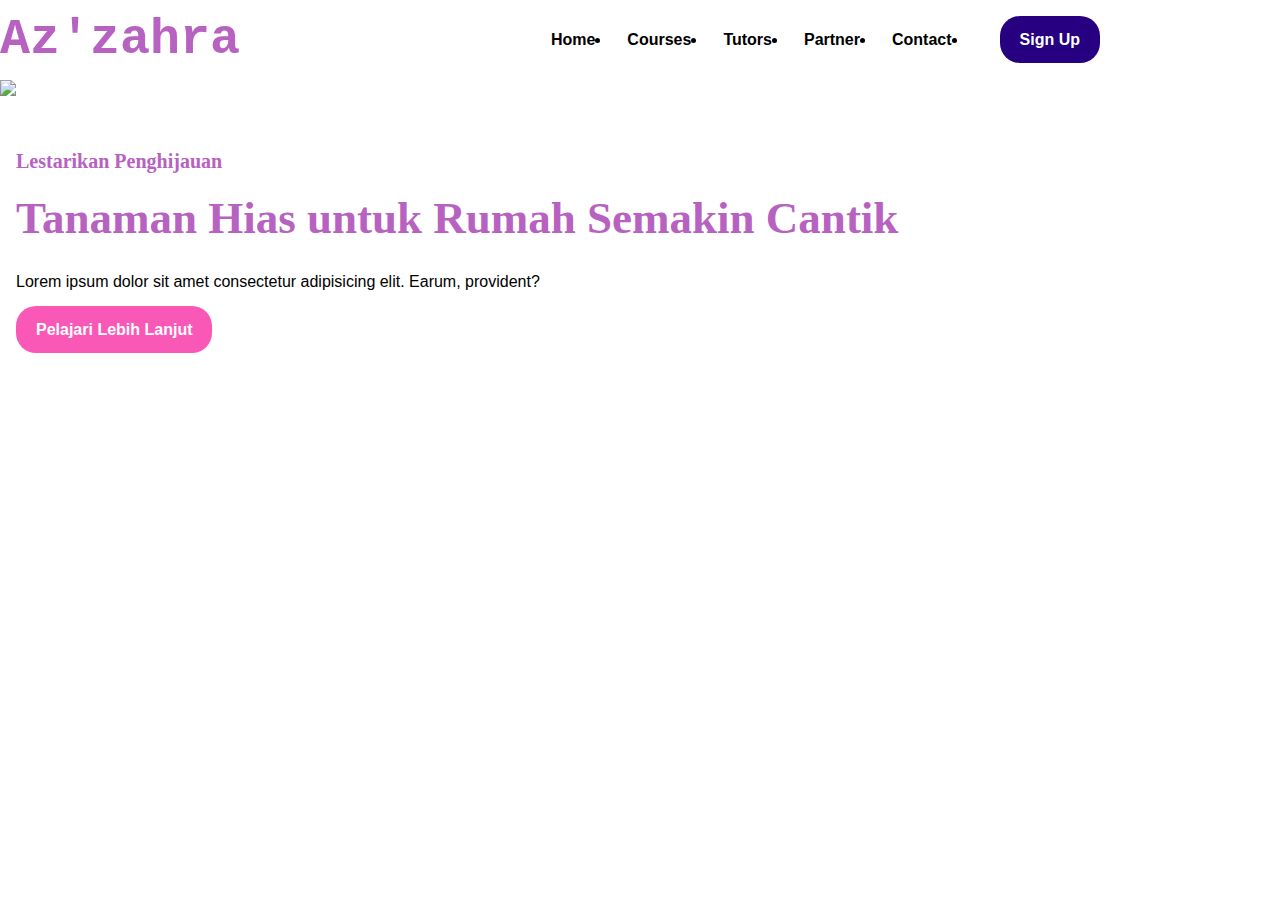
==== halaman1.html @ cb8ccd73 "Add files via upload" ====
<!DOCTYPE html>
<html lang="en">
<head>
    <meta charset="UTF-8">
    <meta http-equiv="X-UA-Compatible" content="IE=edge">
    <meta name="viewport" content="width=device-width, initial-scale=1.0">
    <title>Az'zahra</title>
    <link rel='stylesheet' href="style.css">
</head>
<body>
    <nav>
        <div class="wrapper">
            <div class="logo"><a href=''>Az'zahra</a></div>
            <div class="menu">
                <ul>
                    <li><a href="#home">Home</a></li>
                    <li><a href="#courses">Courses</a></li>
                    <li><a href="#tutors">Tutors</a></li>
                    <li><a href="#partners">Partner</a></li>
                    <li><a href="#contact">Contact</li>
                    <li><a href="" class="tbl-biru">Sign Up</a></li>                 
                </ul>
            </div>
        </div>
    </nav>
    <div class="wrapper">
        <section id="home">
            <img src="https://image.freepik.com/free-vector/happy-woman-growing-houseplants-female-character-standing-cozy-home-garden-holding-pot-with-plant-vector-illustration-greenery-gardening-hobby-home-decor-botany_74855-8415.jpg"/>
            <div class="kolom">
                <p class="deskripsi">Lestarikan Penghijauan</p>
            <h2>Tanaman Hias untuk Rumah Semakin Cantik</h2>
            <p>Lorem ipsum dolor sit amet consectetur adipisicing elit. Earum, provident?</p>
            <p><a href="" class="tbl-pink">Pelajari Lebih Lanjut</a></p>
            </div>
            
        </section>
    </div>
</body>
</html>
---- style.css ----
* {
    text-decoration: none;
    margin: 0px;
    padding: 0px;
}

body {
    margin: 0px;
    padding: 0px;
    font-family: 'Open Sans',sans-serif;
}

.wrapper {
    width: 1100px;
    margin: auti;
    position: relative;
}

.logo a {
    font-size: 50px;
    font-weight: 800;
    width: bold;
    float: left;
    font-family: courier;
    color: #B762C1;
}

.menu {
    float: right;
}

nav {
    width: 100%;
    margin: auto;
    display: flex;
    line-height: 80px;
    position: sticky;
    position: -webkit-sticky;
    top: 0;
    background: #FFFFFF;
}

nav ul {
    list-style-type: 0;
    margin: 0;
    padding: 0;
    overflow: hidden;
}

nav ul li {
    float: left;
}

nav ul li a {
    color: black;
    font-weight: bold;
    text-align: center;
    padding: 0px 16px 0px 16px;
    text-decoration: none;
}

nav ul li a:hover {
    text-decoration: underline;
}

section {
    margin: auto;
    display: flex;
    margin-bottom: 50px;
}

.kolom {
    margin-top: 50px;
    margin-bottom: 50px;
}

.kolom .deskripsi {
    font-size: 20px;
    font-weight: bold;
    font-family: 'comic sans ms';
    color: #B762C1;
}

h2 {
    font-family: 'comic sans ms';
    font-weight: 800;
    font-size: 45px;
    margin-bottom: 20px;
    color: #B762C1;
    width: 100%;
    line-height: 50px;
}

a.tbl-biru {
    background: #270082;
    border-radius: 20px;
    margin-top: 20px;
    padding: 15px 20px 15px 20px;
    color: #FFFFFF;
    cursor: pointer;
    font-weight: bold;
}

a.tbl-biru:hover {
    background: #FA58B6;
    text-decoration: none;
}

a.tbl-pink {
    background: #FA58B6;
    border-radius: 20px;
    margin-top: 20px;
    padding: 15px 20px 15px 20px;
    color: #FFFFFF;
    cursor: pointer;
    font-weight: bold;
}

a.tbl-pink:hover {
    background: #FA58B6;
    text-decoration: none;
}

p {
    margin: 10px 0px 10px 0px;
    padding: 10px 0px 10px 0px;
}
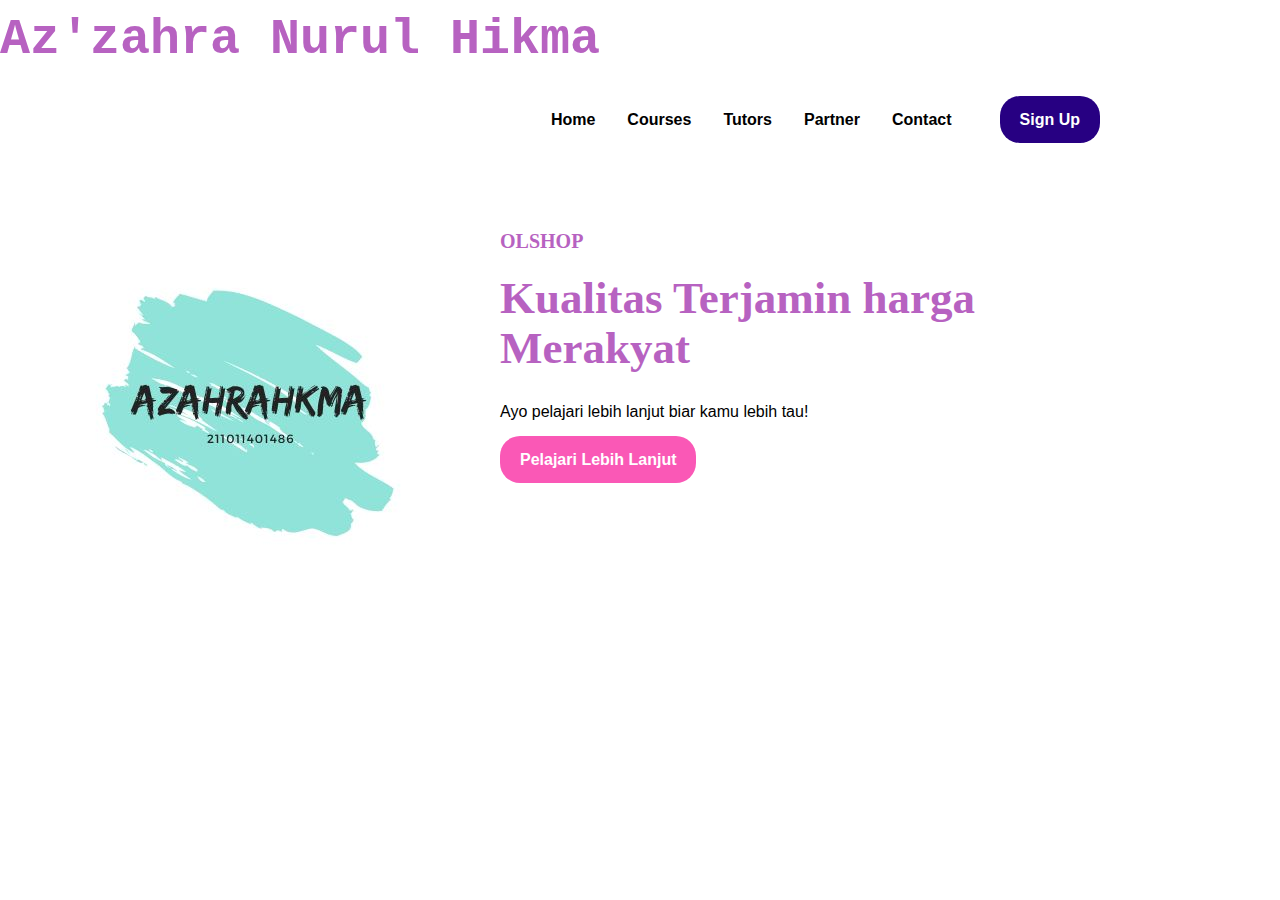
==== commit 6b38925b: "Update halaman1.html" ====
--- a/halaman1.html
+++ b/halaman1.html
@@ -4,13 +4,13 @@
     <meta charset="UTF-8">
     <meta http-equiv="X-UA-Compatible" content="IE=edge">
     <meta name="viewport" content="width=device-width, initial-scale=1.0">
-    <title>Az'zahra</title>
+    <title>Azahrahkma</title>
     <link rel='stylesheet' href="style.css">
 </head>
 <body>
     <nav>
         <div class="wrapper">
-            <div class="logo"><a href=''>Az'zahra</a></div>
+            <div class="logo"><a href=''>Az'zahra Nurul Hikma</a></div>
             <div class="menu">
                 <ul>
                     <li><a href="#home">Home</a></li>
@@ -25,15 +25,15 @@
     </nav>
     <div class="wrapper">
         <section id="home">
-            <img src="https://image.freepik.com/free-vector/happy-woman-growing-houseplants-female-character-standing-cozy-home-garden-holding-pot-with-plant-vector-illustration-greenery-gardening-hobby-home-decor-botany_74855-8415.jpg"/>
+            <img src="Zahra.jpg">
             <div class="kolom">
-                <p class="deskripsi">Lestarikan Penghijauan</p>
-            <h2>Tanaman Hias untuk Rumah Semakin Cantik</h2>
-            <p>Lorem ipsum dolor sit amet consectetur adipisicing elit. Earum, provident?</p>
+                <p class="deskripsi">OLSHOP</p>
+            <h2>Kualitas Terjamin harga Merakyat</h2>
+            <p>Ayo pelajari lebih lanjut biar kamu lebih tau!</p>
             <p><a href="" class="tbl-pink">Pelajari Lebih Lanjut</a></p>
             </div>
             
         </section>
     </div>
 </body>
-</html>+</html>
--- a/style.css
+++ b/style.css
@@ -124,4 +124,8 @@
 p {
     margin: 10px 0px 10px 0px;
     padding: 10px 0px 10px 0px;
-}+}
+
+li{
+    list-style-type:none
+}
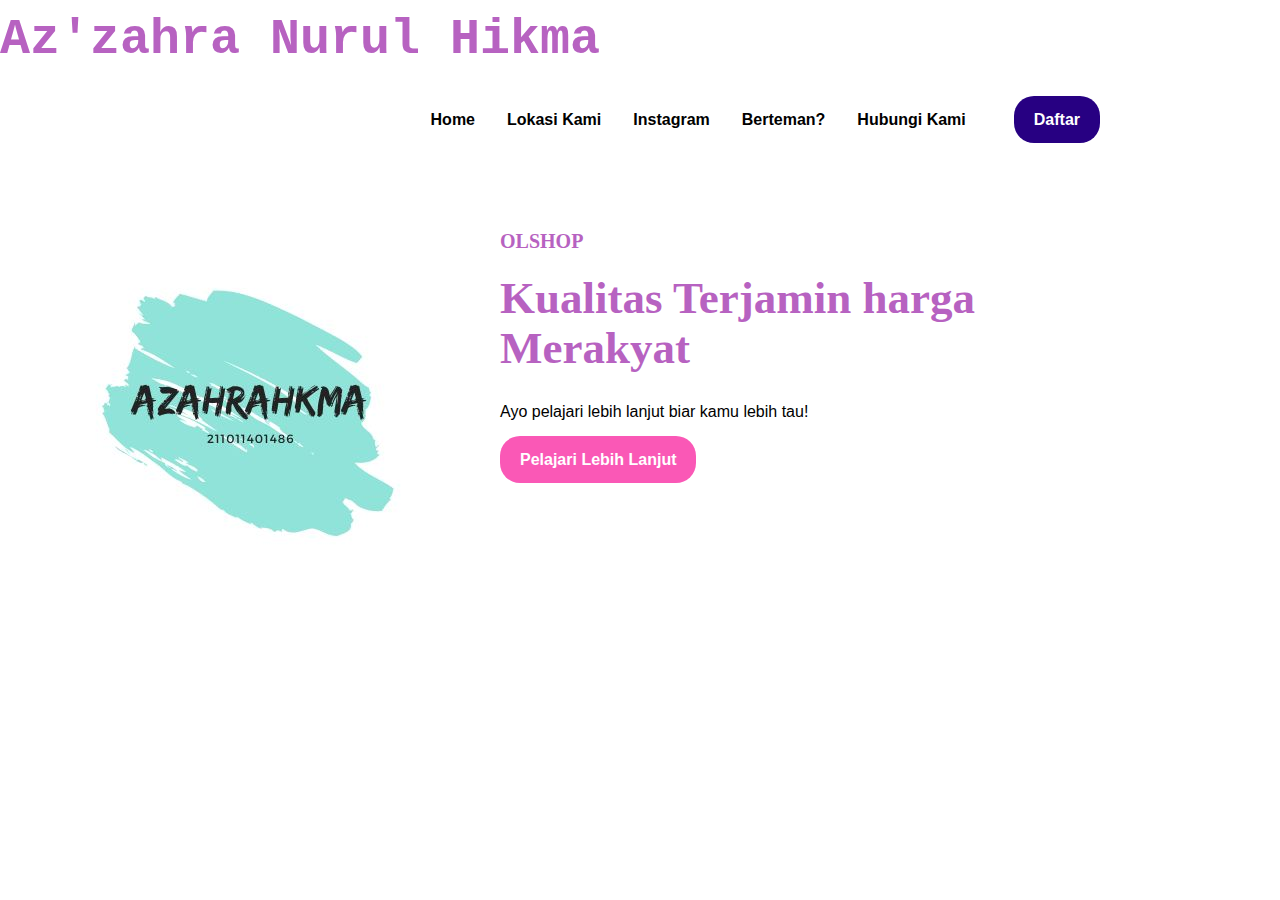
==== commit c38ee281: "Update halaman1.html" ====
--- a/halaman1.html
+++ b/halaman1.html
@@ -14,11 +14,11 @@
             <div class="menu">
                 <ul>
                     <li><a href="#home">Home</a></li>
-                    <li><a href="#courses">Courses</a></li>
-                    <li><a href="#tutors">Tutors</a></li>
-                    <li><a href="#partners">Partner</a></li>
-                    <li><a href="#contact">Contact</li>
-                    <li><a href="" class="tbl-biru">Sign Up</a></li>                 
+                    <li><a href="#courses">Lokasi Kami</a></li>
+                    <li><a href="#tutors">Instagram</a></li>
+                    <li><a href="#partners">Berteman?</a></li>
+                    <li><a href="#contact">Hubungi Kami</li>
+                    <li><a href="" class="tbl-biru">Daftar</a></li>                 
                 </ul>
             </div>
         </div>
